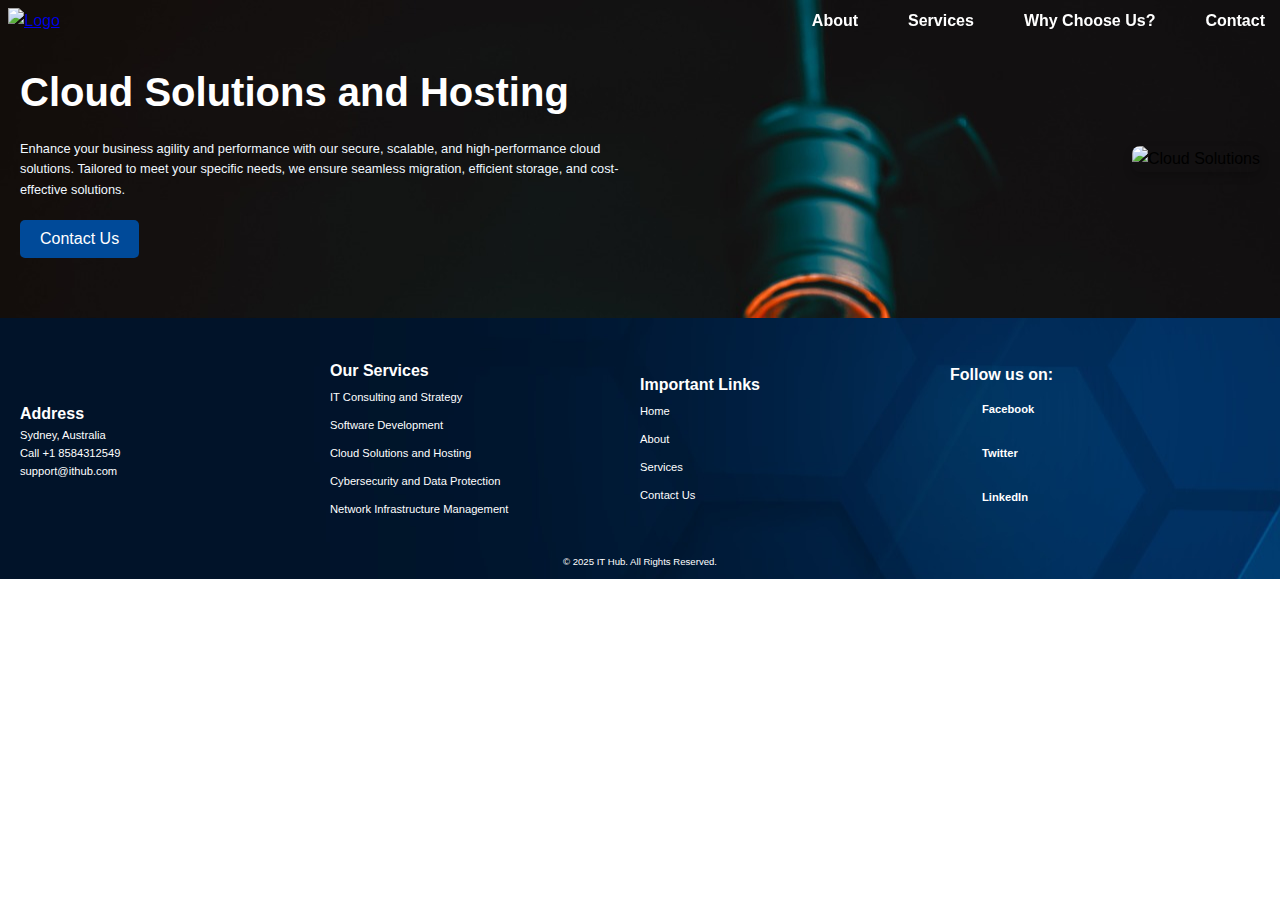
==== IT-Support/cloud.html @ 4c518995 "Styled cloud.html page" ====
<!DOCTYPE html>
<html lang="en">
    <head>
        <meta charset="UTF-8">
        <meta name="viewport" content="width=device-width, initial-scale=1.0">
        <title>Cloud Solutions</title>
        <link rel="stylesheet" href="style/styles.css">
        <link rel="favicon" href="images/Logo.png">
        <link href='https://unpkg.com/boxicons@2.1.4/css/boxicons.min.css'
            rel='stylesheet'>
        <link rel="script" href="js/main.js">
        <div class="nav">
            <div class="logo">
                <a href="index.html">
                    <img src="images/logo.png" alt="Logo"
                        style="width: 30px; height: auto;">
                </a>
            </div>

            <div class="burger-menu" id="burger-menu">
                <span></span>
                <span></span>
                <span></span>
            </div>

            <ul class="nav-links" id="nav-links">
                <li><a href="index.html#About">About</a></li>
                <li><a href="index.html#Services">Services</a></li>
                <li><a href="index.html#Why">Why Choose Us?</a></li>
                <li><a href="index.html#Contact">Contact</a></li>
            </ul>
        </div>

    </head>
    <body>
        <!-- Main Content -->
        <div class="main">
            <section class="cloud">
                <div class="content">
                    <h2>Cloud Solutions and Hosting</h2>
                    <p>Enhance your business agility and performance with our
                        secure, scalable, and high-performance cloud solutions.
                        Tailored to meet your specific needs, we ensure seamless
                        migration, efficient storage, and cost-effective
                        solutions.</p>
                    <button class="button"
                        onclick="location.href='index.html#Contact'">Contact
                        Us</button>
                </div>
                <div class="photo">
                    <img src="images/cloud-solutions.jpg" class="cloud-soln"
                        alt="Cloud Solutions" width="60%" height="auto">
                </div>
            </section>

            <!-- Footer -->

            <div class="footer">
                <div class="foot">
                    <div class="foot-1">
                        <h4>Address</h4>
                        <p>Sydney, Australia</p>
                        <p>Call +1 8584312549</p>
                        <p>support@ithub.com</p>
                    </div>
                    <div class="foot-2">
                        <h4>Our Services</h4>
                        <a href="it-support.html">IT Consulting and
                            Strategy</a>
                        <a href="software.html">Software Development</a>
                        <a href="cloud.html">Cloud Solutions and Hosting</a>
                        <a href="cyber-security.html">Cybersecurity and Data
                            Protection</a>
                        <a href="network.html">Network Infrastructure
                            Management</a>
                    </div>

                    <div class="foot-3">
                        <h4>Important Links</h4>
                        <a href="index.html">Home</a>
                        <a href="index.html#About">About</a>
                        <a href="index.html#Services">Services</a>
                        <a href="index.html#Contact">Contact Us</a>
                    </div>

                    <div class="foot-4">
                        <h4>Follow us on:</h4>
                        <a class="social" href="#" target="_blank">
                            <box-icon type="logo"
                                name="facebook-circle"
                                color="#FFFFFF"></box-icon> Facebook
                        </a>
                        <a class="social" href="#" target="_blank">
                            <box-icon type="logo" name="twitter"
                                color="#FFFFFF"></box-icon>
                            Twitter
                        </a>
                        <a class="social" href="#" target="_blank">
                            <box-icon type="logo"
                                name="linkedin-square"
                                color="#FFFFFF"></box-icon> LinkedIn
                        </a>
                    </div>

                </div>
                <div class="bottom">
                    <p>&copy; 2025 IT Hub. All Rights Reserved.</p>
                </div>
            </div>
        </div>
        <script
            src="https://unpkg.com/boxicons@2.1.4/dist/boxicons.js"></script>
        <script src="js/main.js"></script>
    </body>
</html>
---- IT-Support/style/styles.css ----
* {
    margin: 0;
    padding: 0;
    box-sizing: border-box;
}

.nav {
    display: grid;
    grid-template-columns: 1fr auto;
    margin: 2px;
    padding: 2px;
    justify-content: space-between;
    align-items: center;
    position: fixed;
    width: 100%;
    /* Optional for visibility */
    z-index: 1000;
}

.nav .logo {
    margin: 2px;
    padding: 2px;
    display: flex;
    flex-direction: column;
    align-items: flex-start;
    cursor: pointer;
}

.nav ul {
    display: flex;
    flex-direction: row;
    align-items: center;
    justify-content: flex-end;
    /* Align elements to the right */
    list-style-type: none;
    margin: 0;
    padding: 0;
    gap: 20px;
}

.nav ul li {
    margin: 0;
}

.nav ul li a {
    color: #ffffff;
    font-weight: bold;
    text-decoration: none;
    padding: 10px 15px;
    border-radius: 5px;
    transition: background-color 0.3s ease, color 0.3s ease;
}

.nav ul li a:hover {
    color: #333;
    background-color: #fffb00;
    /* Optional hover effect */
}

/* Burger menu */
.burger-menu {
    display: none;
    flex-direction: column;
    cursor: pointer;
    gap: 5px;
    justify-self: flex-end;
    /* Align burger menu to the right */
}

.burger-menu span {
    width: 25px;
    height: 3px;
    background-color: #fff;
    transition: all 0.3s ease;
}

/* Responsive Design */
@media screen and (max-width: 768px) {
    .burger-menu {
        display: flex;
        position: relative;
    }

    .nav ul {
        display: none;
        flex-direction: column;
        position: absolute;
        align-items: center;
        top: 60px;
        right: 10px;
        border-radius: 5px;
        padding: 10px;
        width: 200px;
        box-shadow: 0 4px 6px rgba(0, 0, 0, 0.1);
    }

    .nav ul.show {
        display: flex;
        flex-direction: column;
        align-items: center;
        background: linear-gradient(135deg, #0056b3 0%, #004a99 15%, #004690 30%, #0067d6 50%, #1a89ff 70%, #004690 85%, #003d80 100%);
        width: 100%;
    }

    .nav ul li {
        margin: 10px 0;
        text-align: center;
    }

    .nav ul li a {
        padding: 10px;
    }
}


body {
    font-family: Poppins, sans-serif;
    margin: 0;
    padding: 0;
    line-height: 1.6;
}

.main {
    display: flex;
    flex-direction: column;
    justify-content: center;
    margin: 0;
    padding: 0;
}

.main .hero {
    display: grid;
    grid-template-columns: 1fr 1fr;
    justify-content: center;
    align-items: flex-start;
    background: url(../images/polygon.jpg);
    height: 100vh;
}

.main .hero .content {
    margin: 190px 30px 50px 30px;
    color: #FFFFFF;
}

.main .hero .photo {
    margin: 190px 40px 50px 80px;
}

.photo .gear {
    border-radius: 20px;
    box-shadow: #000000 5px 15px 10px;
}

.hero p {
    margin: 10px;
    font-weight: bold;
    font-size: 0.8em;
}

.hero .button {
    color: #000000;
    font-weight: bold;
    padding: 8px;
    border-radius: 5px;
    background: linear-gradient(#ffd000, #cca700, #f7d43a, #ba9c17);
    cursor: pointer;
    text-decoration: none;
    padding: 10px 20px;
    border: none;
}

.hero .button:hover {
    background: linear-gradient(#ffd000, #f7d43a, #ffd000, #ffd000);
    box-shadow: #cca700;
}

.main .about {
    display: flex;
    flex-direction: column;
    justify-content: center;
    align-items: center;
    background: url(../images/about.jpg);
    height: 100vh;
}

.about .content {
    margin: 10px;
    color: #ffffff;
    align-items: center;
    width: 50%;
}

.about p {
    margin: 10px;
    font-weight: bold;
    font-size: 0.8em;
    text-align: justify;
}

.about .button {
    text-decoration: none;
    color: #FFFFFF;
    font-weight: bolder;
}

.about .button:hover {
    color: #ffd000;
    box-shadow: #cca700;
}


.main .services {
    display: flex;
    flex-direction: column;
    justify-content: center;
    align-items: center;
    background: url(../images/Hacker.png);
    height: 100vh;
}

.services .content {
    margin: 1px 20px 20px 20px;
    color: #ffffff;
    align-items: center;
}

.services .content h2 {
    display: flex;
    flex-direction: column;
    text-align: center;
    margin: 95px 0px 10px 0px;
}

.content h4 {
    font-size: 0.95em;
}

.content .serv {
    display: grid;
    grid-template-columns: 1fr 1fr 1fr;
    column-gap: 5px;
    row-gap: 20px;
    margin: 5px 15px 15px 15px;
}

.serv .serv-1, .serv .serv-2, .serv .serv-3, .serv .serv-4, .serv .serv-5 {
    display: flex;
    flex-direction: column;
    align-items: center;
    cursor: pointer;
}

.serv .serv-1:hover, .serv .serv-2:hover, .serv .serv-3:hover, .serv .serv-4:hover, .serv .serv-5:hover {
    transform: scale(1.1);
    transition: all 0.4s ease-in-out;
}

.serv-1 .txt1, .serv-2 .txt2, .serv-3 .txt3, .serv-4 .txt4, .serv-5 .txt5 {
    display: flex;
    flex-direction: column;
    margin: 15px;
}

.serv-1 .img1, .serv-2 .img2, .serv-3 .img3, .serv-4 .img4, .serv-5 .img5 {
    display: flex;
    flex-direction: column;
    align-items: center;
    width: 60%;
    height: auto;
}

.img1 .ics1 {
    width: 100%;
    height: auto;
    border-radius: 20px;
}

.img2 .sd2 {
    width: 100%;
    height: auto;
    border-radius: 20px;
}

.img3 .csh3 {
    width: 100%;
    height: auto;
    border-radius: 20px;
}

.img4 .cdp4 {
    width: 100%;
    height: auto;
    border-radius: 20px;
}


.img5 .nim5 {
    width: 100%;
    height: auto;
    border-radius: 20px;
}


.services p {
    margin: 10px;
    font-weight: bold;
    font-size: 0.8em;
}

.main .why {
    display: flex;
    flex-direction: column;
    justify-content: center;
    align-items: center;
    background: url(../images/Old-Light.jpg);
    height: 100vh;
    padding: 60px 20px;
    background-color: #f9f9f9;
    text-align: center;
}

/* Why Choose Us Section */
.why {
    padding: 60px 20px;
    background-color: #f9f9f9;
    text-align: center;
}

.why h2 {
    color: #ffffff;
    margin-bottom: 20px;
    font-weight: bold;
}

.why .intro-text {
    font-size: 1.2em;
    color: #ffffff;
    margin-bottom: 40px;
}

.why-grid {
    display: grid;
    grid-template-columns: repeat(auto-fit, minmax(250px, 1fr));
    gap: 20px;
    margin: 0 auto;
    max-width: 1200px;
}

.why-item {
    background-color: white;
    border-radius: 10px;
    box-shadow: 0 4px 8px rgba(0, 0, 0, 0.1);
    padding: 20px;
    transition: transform 0.3s, box-shadow 0.3s;
    text-align: left;
}

.why-item:hover {
    transform: translateY(-10px);
    box-shadow: 0 6px 12px rgba(0, 0, 0, 0.2);
}

.why-item img {
    width: 50px;
    height: 50px;
    margin-bottom: 15px;
}

.why-item h3 {
    font-size: 0.95em;
    color: #0056b3;
    margin-bottom: 10px;
}

.why-item p {
    font-size: 0.8em;
    color: #666;
    line-height: 1.6;
    text-align: justify;
}

@media (max-width: 768px) {
    .why {
        padding: 40px 10px;
    }

    .why h2 {
        font-size: 2em;
    }

    .why .intro-text {
        font-size: 1em;
    }
}

/* Compact and Intact Contact Section */
.main .contact {
    display: flex;
    flex-direction: column;
    justify-content: center;
    align-items: center;
    background: url(../images/contact.jpg);
    padding: 50px 20px;
    color: #ffffff;
    text-align: center;
}

.contact .content {
    max-width: 400px;
    width: 100%;
}

.contact h2 {
    font-size: 2em;
    margin-bottom: 15px;
    font-weight: bold;
}

.contact p {
    font-size: 0.8em;
    margin-bottom: 25px;
    color: #d4d4d4;
}

.contact .contact-form {
    background-color: #ffffff;
    padding: 10px 15px;
    border-radius: 10px;
    box-shadow: 0 4px 10px rgba(0, 0, 0, 0.15);
    display: flex;
    flex-direction: column;
    gap: 10px;
    width: 100%;
}

.contact .contact-form label {
    font-size: 0.8em;
    font-weight: bold;
    color: #333333;
    text-align: left;
    margin-bottom: 5px;
}

.contact .contact-form input {
    width: 100%;
    padding: 8px;
    font-size: 0.9em;
    border-radius: 6px;
    border: 1px solid #cccccc;
    background: #f9f9f9;
    transition: border-color 0.3s;
}

.contact .contact-form input:focus {
    border-color: #f5d800;
    outline: none;
}

.contact .contact-form a.button {
    text-align: center;
    text-decoration: none;
    background: linear-gradient(#ffd000, #cca700, #f7d43a, #ba9c17);
    color: #ffffff;
    padding: 12px 15px;
    border-radius: 6px;
    font-size: 1em;
    font-weight: bold;
    transition: background-color 0.3s;
}

.contact .contact-form a.button:hover {
    background-color: #0056b3;
}

/* Responsive Design */
@media (max-width: 768px) {
    .contact .content {
        max-width: 100%;
    }

    .contact h2 {
        font-size: 1.8em;
    }

    .contact p {
        font-size: 0.9em;
    }

    .contact .contact-form {
        padding: 15px 20px;
        gap: 12px;
    }

    .contact .contact-form input {
        font-size: 0.85em;
    }

    .contact .contact-form a.button {
        font-size: 0.95em;
        padding: 10px;
    }
}


.main .footer {
    background: url(../images/polygon.jpg);
    color: white;
    margin: 0;
    padding: 10px;
    text-align: center;
    display: flex;
    flex-direction: column;
}

.main .foot {
    display: grid;
    grid-template-columns: 1fr 1fr 1fr 1fr;
    gap: 0px;
    margin: 20px 0px 20px 0px;
    padding: 10px;
    align-items: center;
}

.footer .foot p {
    font-size: 0.7em;
    cursor: pointer;
}

.foot .foot-1, .foot .foot-2, .foot .foot-3, .foot .foot-4 {
    display: flex;
    flex-direction: column;
    justify-content: center;
    align-items: flex-start;
}

.footer a {
    text-decoration: none;
    color: #ffffff;
    margin: 5px 0;
    display: block;
    transition: color 0.3s;
    font-size: 0.7em;
}

.foot-4 a {
    text-decoration: none;
    color: #ffffff;
    /* Adjust to match your theme */
    display: flex;
    align-items: center;
    margin: 10px 0;
    transition: color 0.3s ease-in-out;
}

.foot-4 a box-icon {
    margin-right: 8px;
    width: 24px;
    height: 24px;
    color: #ffffff;
}

.foot-4 a:hover {
    color: #00bcd4;
    /* Highlight color on hover */
}

.footer a:hover {
    color: #fffb00;
}


.foot .foot-4 .social {
    font-weight: bold;
}

.foot .foot-4 .social:hover {
    color: #fffb00;
}



.footer .bottom p {
    font-size: 0.6em;
}

/* Cloud Solutions Page */

.cloud {
    display: flex;
    justify-content: space-between;
    align-items: center;
    margin: 0;
    padding: 20px;
    background: url(../images/idea.jpg);
    /* background: linear-gradient(75deg, #3c9aff 0%, #004a99 15%, #004690 30%, #0067d6 50%, #1a89ff 70%, #004690 85%, #003d80 100%); */
}

.cloud .content {
    max-width: 50%;
    margin: 40px 0px 40px 0px;
}

.cloud .content h2 {
    font-size: 2.5rem;
    color: #ffffff;
    margin-bottom: 15px;
}

.cloud .content p {
    font-size: 0.8rem;
    color: #f0f8ff;
    margin-bottom: 20px;
    line-height: 1.6;
}

.cloud .content .button {
    background-color: #004a99;
    color: #ffffff;
    padding: 10px 20px;
    border: none;
    border-radius: 5px;
    font-size: 1rem;
    cursor: pointer;
    transition: background-color 0.3s ease;
}

.cloud .content .button:hover {
    background-color: #002e5c;
}

.cloud .photo img {
    border-radius: 8px;
    box-shadow: 0 4px 10px rgba(0, 0, 0, 0.2);
}
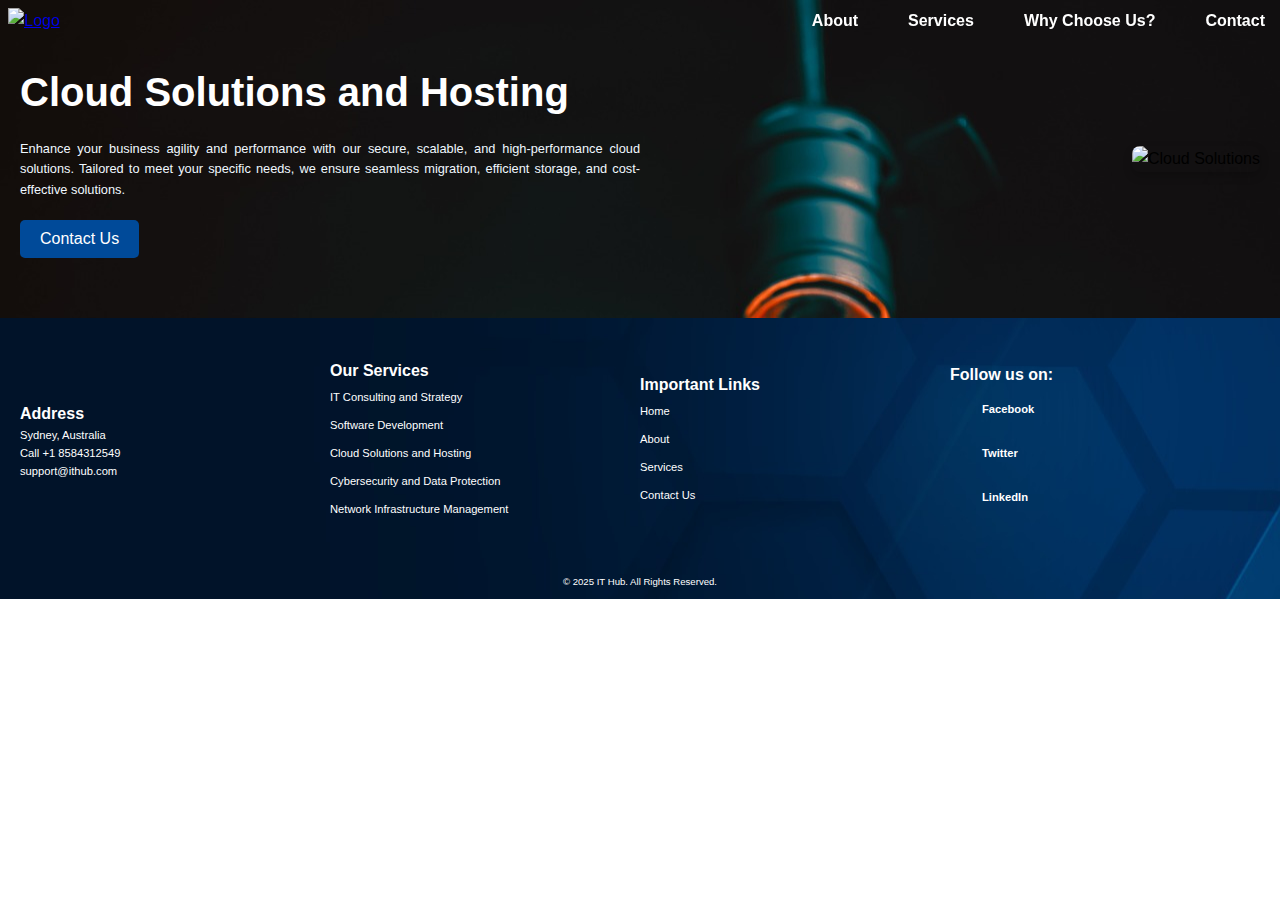
==== commit 3a08028b: "Configured it-consult page" ====
--- a/IT-Support/cloud.html
+++ b/IT-Support/cloud.html
@@ -4,7 +4,7 @@
         <meta charset="UTF-8">
         <meta name="viewport" content="width=device-width, initial-scale=1.0">
         <title>Cloud Solutions</title>
-        <link rel="stylesheet" href="style/styles.css">
+        <link rel="stylesheet" href="style/cloud.css">
         <link rel="favicon" href="images/Logo.png">
         <link href='https://unpkg.com/boxicons@2.1.4/css/boxicons.min.css'
             rel='stylesheet'>
@@ -48,8 +48,8 @@
                         Us</button>
                 </div>
                 <div class="photo">
-                    <img src="images/cloud-solutions.jpg" class="cloud-soln"
-                        alt="Cloud Solutions" width="60%" height="auto">
+                    <img src="./images/cloudcomp.png" class="cloud-soln"
+                        alt="Cloud Solutions" width="50%" height="auto">
                 </div>
             </section>
 
@@ -65,7 +65,7 @@
                     </div>
                     <div class="foot-2">
                         <h4>Our Services</h4>
-                        <a href="it-support.html">IT Consulting and
+                        <a href="it-consult.html">IT Consulting and
                             Strategy</a>
                         <a href="software.html">Software Development</a>
                         <a href="cloud.html">Cloud Solutions and Hosting</a>
--- a/IT-Support/style/cloud.css
+++ b/IT-Support/style/cloud.css
@@ -0,0 +1,325 @@
+* {
+    margin: 0;
+    padding: 0;
+    box-sizing: border-box;
+}
+
+.nav {
+    display: grid;
+    grid-template-columns: 1fr auto;
+    margin: 2px;
+    padding: 2px;
+    justify-content: space-between;
+    align-items: center;
+    position: fixed;
+    width: 100%;
+    /* Optional for visibility */
+    z-index: 1000;
+}
+
+.nav .logo {
+    margin: 2px;
+    padding: 2px;
+    display: flex;
+    flex-direction: column;
+    align-items: flex-start;
+    cursor: pointer;
+}
+
+.nav ul {
+    display: flex;
+    flex-direction: row;
+    align-items: center;
+    justify-content: flex-end;
+    /* Align elements to the right */
+    list-style-type: none;
+    margin: 0;
+    padding: 0;
+    gap: 20px;
+}
+
+.nav ul li {
+    margin: 0;
+}
+
+.nav ul li a {
+    color: #ffffff;
+    font-weight: bold;
+    text-decoration: none;
+    padding: 10px 15px;
+    border-radius: 5px;
+    transition: background-color 0.3s ease, color 0.3s ease;
+}
+
+.nav ul li a:hover {
+    color: #333;
+    background-color: #fffb00;
+    /* Optional hover effect */
+}
+
+/* Burger menu */
+.burger-menu {
+    display: none;
+    flex-direction: column;
+    cursor: pointer;
+    gap: 5px;
+    justify-self: flex-end;
+    /* Align burger menu to the right */
+}
+
+.burger-menu span {
+    width: 25px;
+    height: 3px;
+    background-color: #fff;
+    transition: all 0.3s ease;
+}
+
+/* Responsive Design */
+@media screen and (max-width: 768px) {
+    .burger-menu {
+        display: flex;
+        position: relative;
+    }
+
+    .nav ul {
+        display: none;
+        flex-direction: column;
+        position: absolute;
+        align-items: center;
+        top: 60px;
+        right: 10px;
+        border-radius: 5px;
+        padding: 10px;
+        width: 200px;
+        box-shadow: 0 4px 6px rgba(0, 0, 0, 0.1);
+    }
+
+    .nav ul.show {
+        display: flex;
+        flex-direction: column;
+        align-items: center;
+        background: linear-gradient(135deg, #0056b3 0%, #004a99 15%, #004690 30%, #0067d6 50%, #1a89ff 70%, #004690 85%, #003d80 100%);
+        width: 100%;
+    }
+
+    .nav ul li {
+        margin: 10px 0;
+        text-align: center;
+    }
+
+    .nav ul li a {
+        padding: 10px;
+    }
+}
+
+
+body {
+    font-family: Poppins, sans-serif;
+    margin: 0;
+    padding: 0;
+    line-height: 1.6;
+}
+
+.main {
+    display: flex;
+    flex-direction: column;
+    justify-content: center;
+    margin: 0;
+    padding: 0;
+}
+
+
+.main .footer {
+    background: url(../images/polygon.jpg);
+    color: white;
+    margin: 0;
+    padding: 10px;
+    text-align: center;
+    display: flex;
+    flex-direction: column;
+}
+
+.main .foot {
+    display: grid;
+    grid-template-columns: 1fr 1fr 1fr 1fr;
+    gap: 0px;
+    margin: 20px 0px 40px 0px;
+    padding: 10px;
+    align-items: center;
+}
+
+.footer .foot p {
+    font-size: 0.7em;
+    cursor: pointer;
+}
+
+.foot .foot-1, .foot .foot-2, .foot .foot-3, .foot .foot-4 {
+    display: flex;
+    flex-direction: column;
+    justify-content: center;
+    align-items: flex-start;
+}
+
+.footer a {
+    text-decoration: none;
+    color: #ffffff;
+    margin: 5px 0;
+    display: block;
+    transition: color 0.3s;
+    font-size: 0.7em;
+}
+
+.foot-4 a {
+    text-decoration: none;
+    color: #ffffff;
+    /* Adjust to match your theme */
+    display: flex;
+    align-items: center;
+    margin: 10px 0;
+    transition: color 0.3s ease-in-out;
+}
+
+.foot-4 a box-icon {
+    margin-right: 8px;
+    width: 24px;
+    height: 24px;
+    color: #ffffff;
+}
+
+.foot-4 a:hover {
+    color: #00bcd4;
+    /* Highlight color on hover */
+}
+
+.footer a:hover {
+    color: #fffb00;
+}
+
+
+.foot .foot-4 .social {
+    font-weight: bold;
+}
+
+.foot .foot-4 .social:hover {
+    color: #fffb00;
+}
+
+
+
+.footer .bottom p {
+    font-size: 0.6em;
+}
+
+/* Cloud Solutions Page */
+
+.cloud {
+    display: flex;
+    justify-content: space-between;
+    align-items: center;
+    margin: 0;
+    padding: 20px;
+    background: url(../images/idea.jpg);
+}
+
+.cloud .content {
+    max-width: 50%;
+    margin: 40px 0px 40px 0px;
+}
+
+.cloud .content h2 {
+    font-size: 2.5rem;
+    color: #ffffff;
+    margin-bottom: 15px;
+}
+
+.cloud .content p {
+    font-size: 0.8rem;
+    color: #f0f8ff;
+    margin-bottom: 20px;
+    line-height: 1.6;
+    text-align: justify;
+}
+
+.cloud .content .button {
+    background-color: #004a99;
+    color: #ffffff;
+    padding: 10px 20px;
+    border: none;
+    border-radius: 5px;
+    font-size: 1rem;
+    cursor: pointer;
+    transition: background-color 0.3s ease;
+}
+
+.cloud .content .button:hover {
+    background-color: #002e5c;
+}
+
+.cloud .photo img {
+    border-radius: 8px;
+    box-shadow: 0 4px 10px rgba(0, 0, 0, 0.2);
+}
+
+/* Styling for IT Consulting Section */
+.it-consult {
+    display: flex;
+    align-items: center;
+    justify-content: space-between;
+    margin: 50px auto;
+    padding: 20px;
+    max-width: 1200px;
+}
+
+.it-consult .content {
+    width: 50%;
+}
+
+.it-consult .content h1 {
+    font-size: 2.5rem;
+    color: #333;
+    margin-bottom: 15px;
+}
+
+.it-consult .content p {
+    font-size: 1.2rem;
+    color: #555;
+    line-height: 1.6;
+    margin-bottom: 15px;
+}
+
+.it-consult .content ul {
+    list-style-type: disc;
+    margin-left: 20px;
+    color: #555;
+    margin-bottom: 20px;
+}
+
+.it-consult .content ul li {
+    margin-bottom: 10px;
+    font-size: 1.1rem;
+}
+
+.it-consult .content .button {
+    background-color: #0066cc;
+    color: #fff;
+    border: none;
+    padding: 10px 20px;
+    font-size: 1rem;
+    cursor: pointer;
+    border-radius: 5px;
+    transition: background-color 0.3s ease;
+}
+
+.it-consult .content .button:hover {
+    background-color: #00509e;
+}
+
+.it-consult .photo {
+    width: 45%;
+    text-align: center;
+}
+
+.it-consult .photo img {
+    border-radius: 10px;
+    box-shadow: 0 4px 8px rgba(0, 0, 0, 0.1);
+}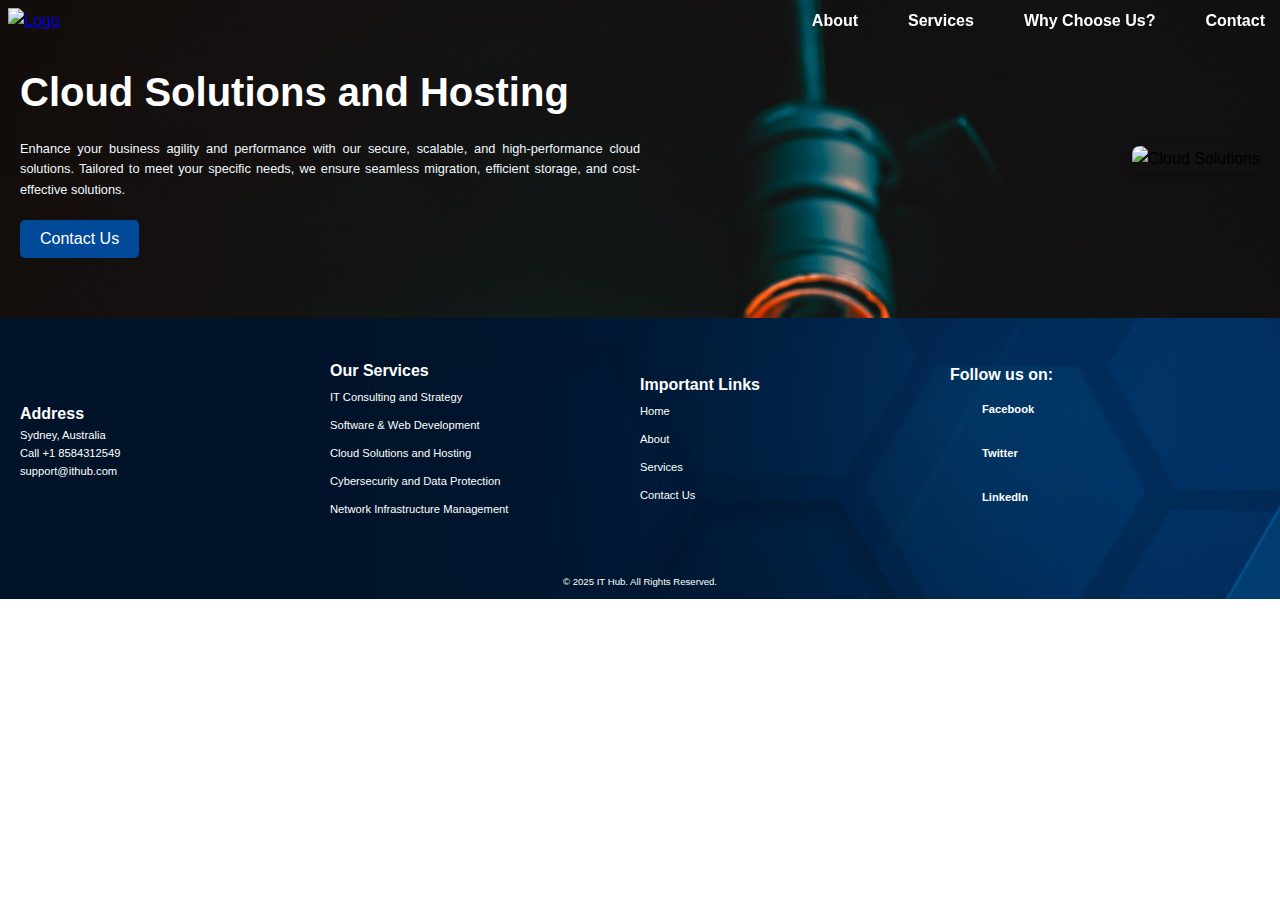
==== commit 5447e14a: "Configured Software & Web Development Page" ====
--- a/IT-Support/cloud.html
+++ b/IT-Support/cloud.html
@@ -5,7 +5,7 @@
         <meta name="viewport" content="width=device-width, initial-scale=1.0">
         <title>Cloud Solutions</title>
         <link rel="stylesheet" href="style/cloud.css">
-        <link rel="favicon" href="images/Logo.png">
+        <link rel="icon" href="images/Logo.png">
         <link href='https://unpkg.com/boxicons@2.1.4/css/boxicons.min.css'
             rel='stylesheet'>
         <link rel="script" href="js/main.js">
@@ -67,7 +67,7 @@
                         <h4>Our Services</h4>
                         <a href="it-consult.html">IT Consulting and
                             Strategy</a>
-                        <a href="software.html">Software Development</a>
+                        <a href="software.html">Software & Web Development</a>
                         <a href="cloud.html">Cloud Solutions and Hosting</a>
                         <a href="cyber-security.html">Cybersecurity and Data
                             Protection</a>
